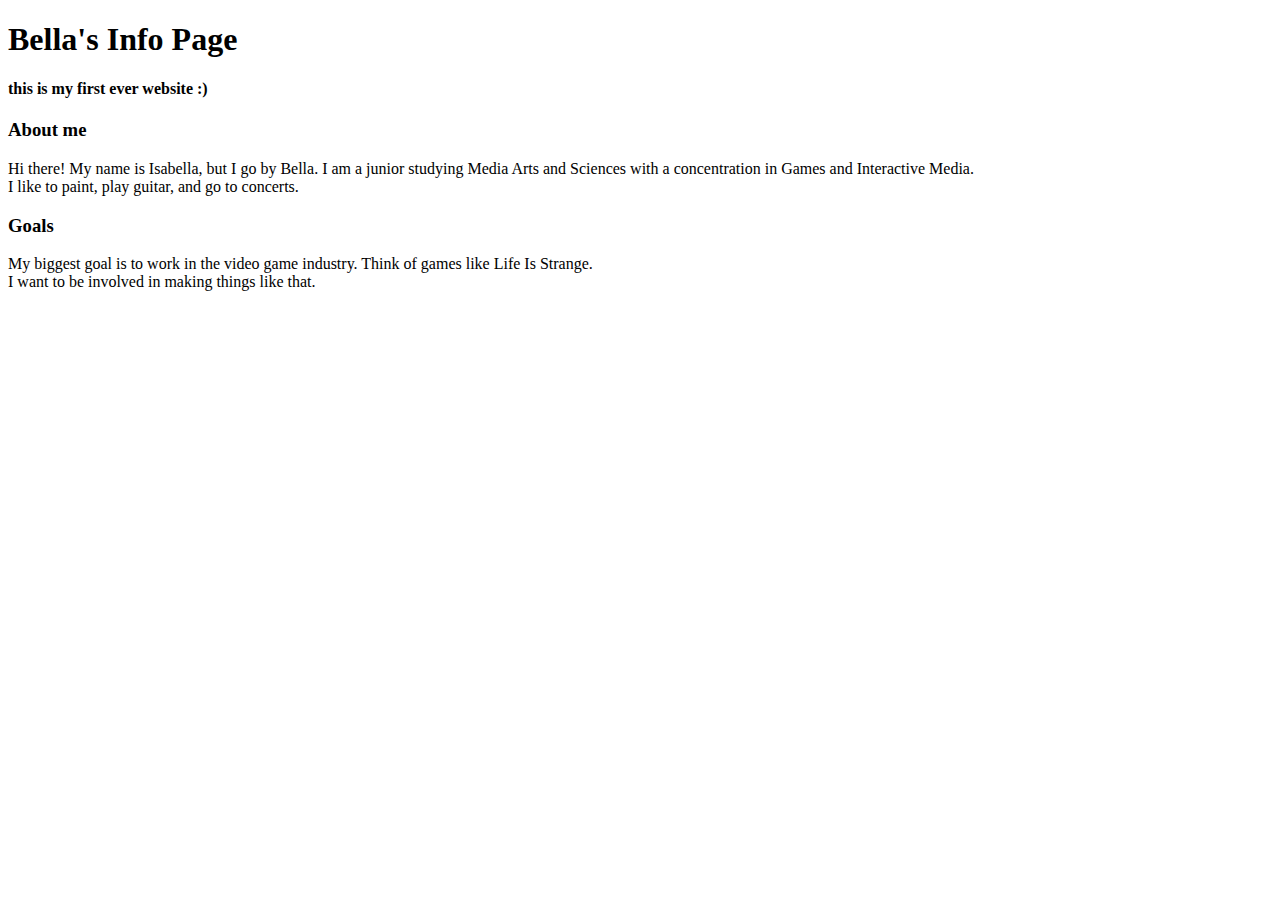
==== index.html @ 2ddf3897 "Create index.html" ====
<!DOCTYPE html>
<html>
    <head>
        <meta charset="utf-8">
        <meta name="viewport" content="width=device-width, initial-scale=1">
        <title>Bella's Info Page</title>
    </head>

    <body>
        <h1>Bella's Info Page</h1>
        <h4>this is my first ever website :) </h4>
        <section id="About Me">
            <h3>About me</h3>
            Hi there! My name is Isabella, but I go by Bella. I am a junior studying Media Arts and Sciences with a concentration in Games and Interactive Media.<br>
            I like to paint, play guitar, and go to concerts. 
        </section>

        <section id="Goals">
            <h3>Goals</h3>
            My biggest goal is to work in the video game industry. Think of games like Life Is Strange. <br> I want to be involved in making things like that. 

        </section>
    </body>


</html>
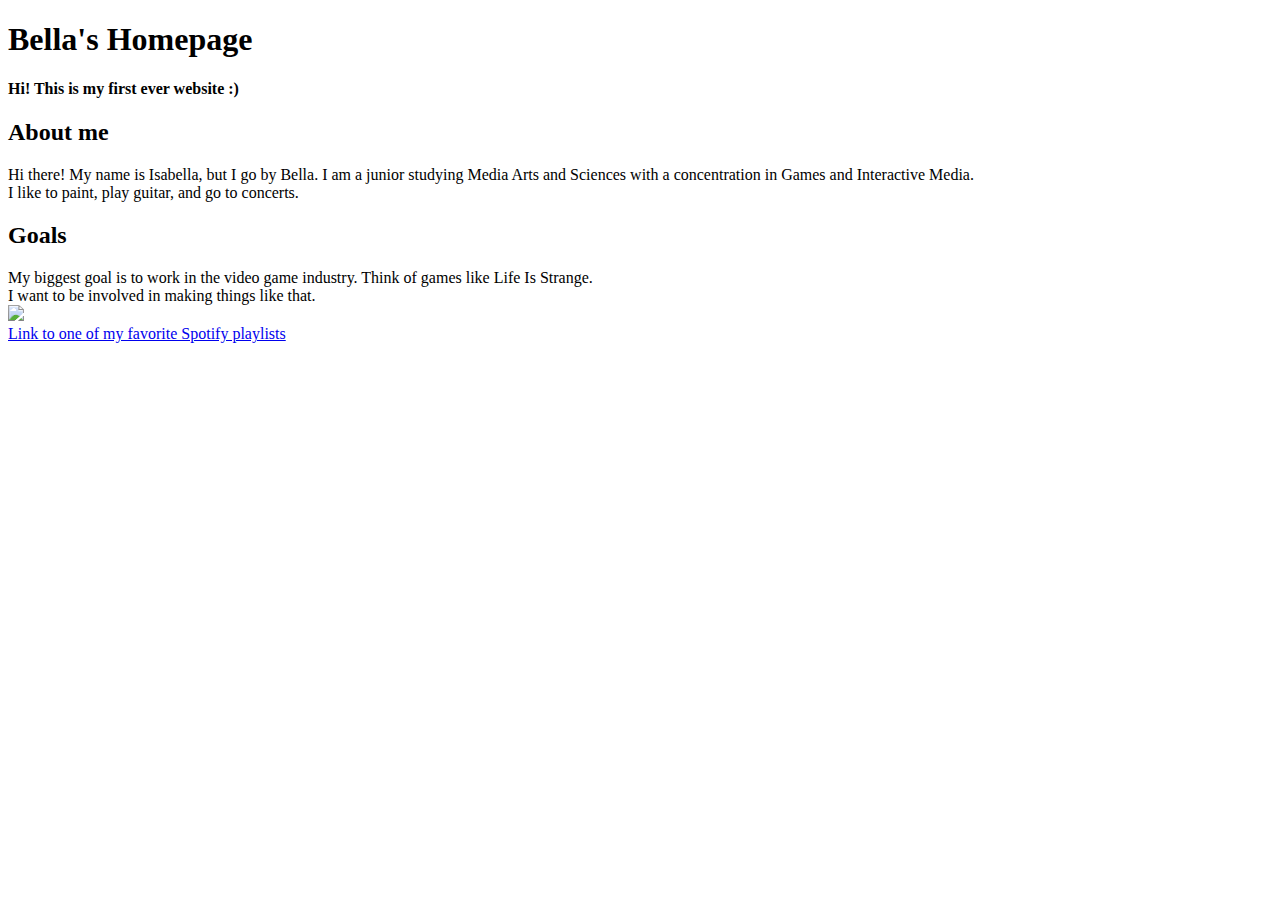
==== commit 64a4672c: "Update index.html" ====
--- a/index.html
+++ b/index.html
@@ -3,23 +3,29 @@
     <head>
         <meta charset="utf-8">
         <meta name="viewport" content="width=device-width, initial-scale=1">
-        <title>Bella's Info Page</title>
+        <title>Bella's Homepage</title>
     </head>
 
     <body>
-        <h1>Bella's Info Page</h1>
-        <h4>this is my first ever website :) </h4>
-        <section id="About Me">
-            <h3>About me</h3>
+        <h1>Bella's Homepage</h1>
+        <h4>Hi! This is my first ever website :) </h4>
+        <section About Me>
+            <h2>About me</h2>
             Hi there! My name is Isabella, but I go by Bella. I am a junior studying Media Arts and Sciences with a concentration in Games and Interactive Media.<br>
             I like to paint, play guitar, and go to concerts. 
         </section>
 
         <section id="Goals">
-            <h3>Goals</h3>
+            <h2>Goals</h2>
             My biggest goal is to work in the video game industry. Think of games like Life Is Strange. <br> I want to be involved in making things like that. 
 
         </section>
+
+        <img src="https://preview.redd.it/iqvwydheaio71.jpg?width=1080&crop=smart&auto=webp&s=46f84f859bacbc3dafb9faf501476a9757c44c58">
+
+        <br>
+
+        <a href="https://open.spotify.com/playlist/1Kgkkup7w9qvGxGJGa75PS?si=631d15ff58454a7b" >Link to one of my favorite Spotify playlists</a>
     </body>
 
 
